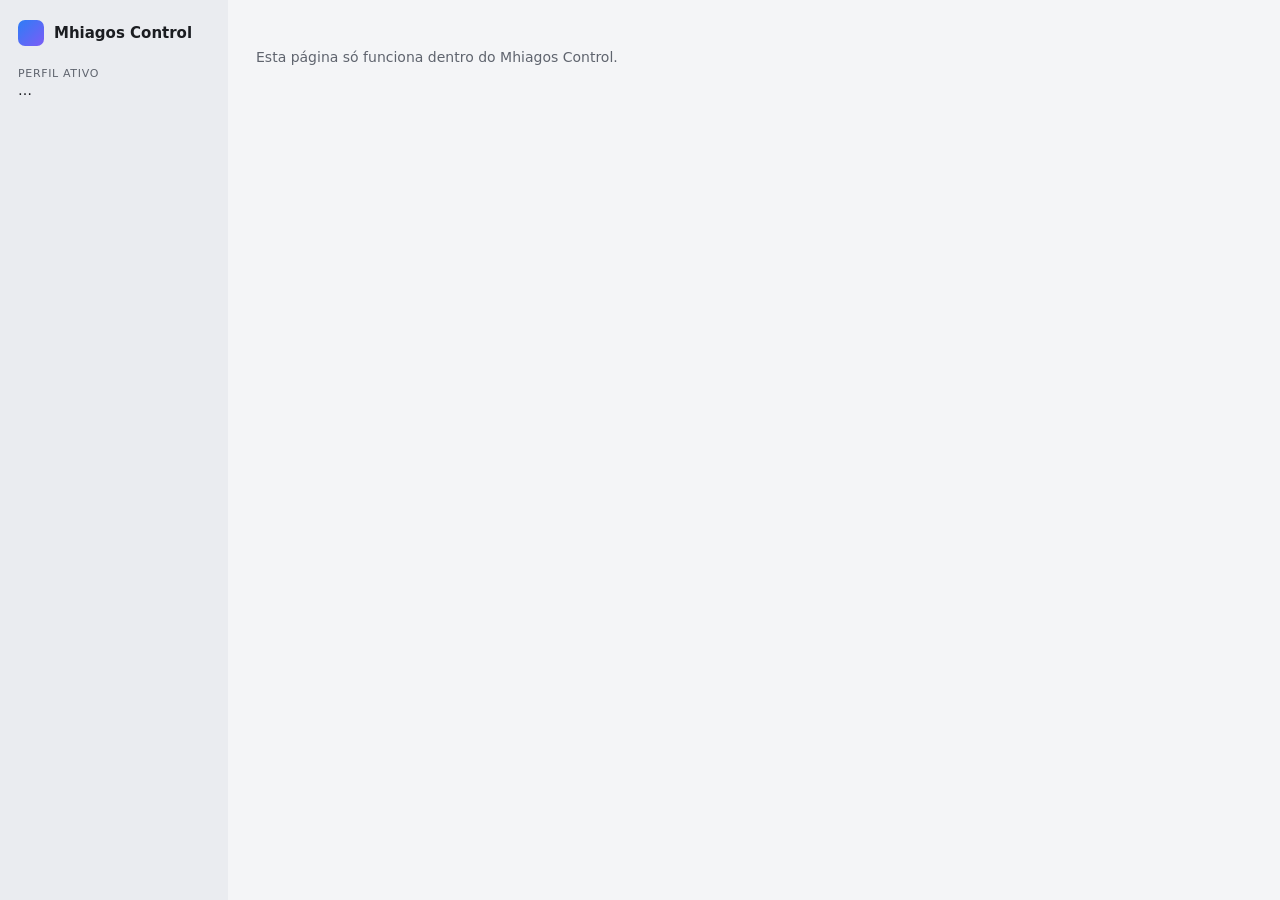
==== src/ui/app.html @ d3bf3916 "Interface nova: o app inteiro em WebView2 (2.34.0) A janela nova deixa de ser so a Casa. O item da b" ====
<!doctype html>
<html lang="pt-BR">
<head>
<meta charset="utf-8">
<meta name="viewport" content="width=device-width, initial-scale=1">
<title>Mhiagos Control</title>
<link rel="stylesheet" href="app.css">
</head>
<body>
<div class="app">
  <nav id="nav" aria-label="Páginas">
    <div class="marca"><span class="logo" aria-hidden="true"></span><span>Mhiagos Control</span></div>
    <div class="perfil"><small id="perfil-rotulo">PERFIL ATIVO</small><b id="perfil-ativo">…</b></div>
    <div id="itens" role="tablist"></div>
    <div class="rodape" id="rodape"></div>
  </nav>
  <main id="main" tabindex="-1">
    <header><h1 id="titulo"></h1><div id="acoes"></div></header>
    <div id="faixa" class="faixa" role="status" hidden></div>
    <section id="pagina"></section>
  </main>
</div>
<script src="app.js"></script>
</body>
</html>
---- src/ui/app.css ----
:root {
  color-scheme: light;
  --window:#F4F5F7; --sidebar:#EAECF0; --surface:#FFFFFF; --surface-alt:#F7F8FA; --border:#DADDE3; --thumb:#C3C7CE;
  --text:#1B1D21; --muted:#5F646E; --faint:#8A8E99; --hover:#ECEFF4; --accent:#2D7DF6; --accent-hover:#4A91FF;
  --accent-soft:#DEEAFF; --accent-text:#1F6AE0; --warn:#F0AF3C; --danger:#EB5A4B; --ok:#2EA043; --ok-soft:#DDF3E3;
  --entra:cubic-bezier(.05,.7,.1,1);
}
@media (prefers-color-scheme: dark) {
  :root {
    color-scheme: dark;
    --window:#1C1C1F; --sidebar:#17171A; --surface:#26262A; --surface-alt:#2E2E33; --border:#38383E; --thumb:#4A4A52;
    --text:#F0F0F3; --muted:#9699A3; --faint:#7C808B; --hover:#323238; --accent-soft:#1E3352; --accent-text:#6AA6FF; --ok-soft:#1D3B26;
  }
}
* { box-sizing:border-box; scrollbar-width:thin; scrollbar-color:var(--thumb) transparent; }
html, body { margin:0; height:100%; background:var(--window); color:var(--text); overflow:hidden; }
body { font:14px/1.4 "Segoe UI Variable Text","Segoe UI",system-ui,sans-serif; -webkit-font-smoothing:antialiased; user-select:none; }
button, select, input { font:inherit; color:inherit; }
[hidden] { display:none !important; }

.app { display:flex; height:100vh; }
nav { width:228px; flex:none; background:var(--sidebar); padding:18px 12px; display:flex; flex-direction:column; }
.marca { display:flex; align-items:center; gap:10px; padding:2px 6px 20px; font-weight:600; font-size:15px; }
.logo { width:26px; height:26px; border-radius:7px; background:linear-gradient(135deg,var(--accent),#7C5CF6); flex:none; }
.perfil { padding:0 6px 18px; }
.perfil small { display:block; font-size:11px; letter-spacing:.06em; color:var(--muted); }
.perfil b { font-weight:400; font-size:14px; }
#itens { display:flex; flex-direction:column; gap:2px; }
.item { display:flex; align-items:center; gap:10px; height:38px; padding:0 10px; border:0; border-radius:8px; background:transparent;
  text-align:left; cursor:pointer; color:var(--muted); position:relative; transition:background .08s, color .08s; }
.item:hover { background:var(--hover); color:var(--text); }
.item[aria-selected="true"] { background:var(--accent-soft); color:var(--accent-text); font-weight:600; }
.item[aria-selected="true"]::before { content:""; position:absolute; left:0; top:9px; bottom:9px; width:3px; border-radius:2px; background:var(--accent); }
.item svg { width:18px; height:18px; flex:none; fill:none; stroke:currentColor; stroke-width:1.7; stroke-linecap:round; stroke-linejoin:round; }
.rodape { margin-top:auto; padding:8px 6px 0; font-size:12px; color:var(--faint); }
:focus-visible { outline:2px solid var(--accent); outline-offset:2px; }

main { flex:1; min-width:0; display:flex; flex-direction:column; outline:0; }
header { display:flex; align-items:center; gap:12px; padding:22px 28px 10px; }
h1 { margin:0; font-size:22px; font-weight:600; font-family:"Segoe UI Variable Display","Segoe UI",sans-serif; flex:1; }
#acoes { display:flex; gap:8px; }
#pagina { flex:1; overflow:auto; padding:8px 28px 28px; }
#pagina.casa { padding:0; overflow:hidden; }
.entra { animation:entra .28s var(--entra) both; }
@keyframes entra { from { opacity:0; transform:translateY(10px); } to { opacity:1; transform:none; } }
@media (prefers-reduced-motion: reduce) { .entra { animation:none; } }

.faixa { margin:0 28px 6px; padding:9px 14px; border-radius:8px; background:var(--accent-soft); color:var(--accent-text); }
.faixa.erro { background:color-mix(in srgb, var(--danger) 18%, var(--surface)); color:var(--danger); }

.grade { display:grid; gap:16px; grid-template-columns:repeat(auto-fill,minmax(250px,1fr)); }
.grade.larga { grid-template-columns:repeat(auto-fill,minmax(340px,1fr)); }
.cartao { background:var(--surface); border:1px solid var(--border); border-radius:8px; padding:16px; min-width:0; }
.cartao h2 { margin:0 0 10px; font-size:12px; font-weight:600; letter-spacing:.05em; text-transform:uppercase; color:var(--muted); }
.cartao.duplo { grid-column:span 2; }
@media (max-width:900px) { .cartao.duplo { grid-column:auto; } }
.vazio { color:var(--muted); padding:8px 0; }

.mostradores { display:flex; gap:26px; align-items:flex-end; }
.mostrador { display:flex; align-items:baseline; gap:6px; }
.mostrador .n { font:600 54px/1 "Segoe UI Variable Display","Segoe UI",sans-serif; font-variant-numeric:tabular-nums; min-width:1.9em; text-align:right; }
.mostrador .u { font-size:18px; color:var(--muted); }
.mostrador .n.sem { color:var(--faint); }
.legenda { color:var(--muted); font-size:12.5px; margin-top:8px; overflow:hidden; text-overflow:ellipsis; white-space:nowrap; }
.selo { display:inline-flex; align-items:center; gap:6px; padding:2px 9px; border-radius:20px; font-size:12px; background:var(--surface-alt); color:var(--muted); }
.selo::before { content:""; width:7px; height:7px; border-radius:50%; background:var(--faint); }
.selo.ok { background:var(--ok-soft); color:var(--ok); } .selo.ok::before { background:var(--ok); }
.selo.aviso::before { background:var(--warn); } .selo.erro::before { background:var(--danger); }

.linhas { display:flex; flex-direction:column; }
.linha { display:flex; align-items:center; gap:12px; padding:7px 0; border-top:1px solid var(--border); min-width:0; }
.linha:first-child { border-top:0; }
.linha .k { color:var(--muted); flex:0 0 42%; min-width:0; overflow:hidden; text-overflow:ellipsis; white-space:nowrap; }
.linha .v { flex:1; min-width:0; text-align:right; font-variant-numeric:tabular-nums; overflow-wrap:anywhere; user-select:text; }
.linha .k.livre { flex:1; }
.linha .k.livre + .v { flex:none; }
.valor { font:600 26px/1.1 "Segoe UI Variable Display","Segoe UI",sans-serif; font-variant-numeric:tabular-nums; }
.valor small { font-size:14px; font-weight:400; color:var(--muted); margin-left:4px; }

.b { height:32px; padding:0 14px; border-radius:6px; border:1px solid var(--border); background:var(--surface); cursor:pointer; transition:background .08s; }
.b:hover { background:var(--hover); }
.b.p { background:var(--accent); border-color:var(--accent); color:#fff; } .b.p:hover { background:var(--accent-hover); }
.b:disabled { opacity:.5; cursor:default; }
.campo { display:flex; flex-direction:column; gap:5px; margin-bottom:14px; min-width:0; }
.campo > span { font-size:12.5px; color:var(--muted); }
select, input[type=text], input[type=number] { height:34px; padding:0 10px; border-radius:6px; border:1px solid var(--border); background:var(--surface-alt); min-width:0; width:100%; }
input[type=number] { width:110px; }
.duas { display:grid; grid-template-columns:1fr 1fr; gap:0 18px; }
@media (max-width:820px) { .duas { grid-template-columns:1fr; } }
.seg { display:inline-flex; border:1px solid var(--border); border-radius:6px; overflow:hidden; width:max-content; }
.seg button { height:32px; padding:0 14px; border:0; background:var(--surface-alt); cursor:pointer; }
.seg button[aria-pressed="true"] { background:var(--accent); color:#fff; }
.chips { display:flex; flex-wrap:wrap; gap:8px; margin-bottom:16px; }
.chip { height:32px; padding:0 14px; border-radius:16px; border:1px solid var(--border); background:var(--surface); cursor:pointer; }
.chip[aria-pressed="true"] { background:var(--accent-soft); border-color:var(--accent); color:var(--accent-text); font-weight:600; }
.chip .ponto { display:inline-block; width:7px; height:7px; border-radius:50%; background:var(--ok); margin-right:7px; }
.chave { display:flex; align-items:center; gap:12px; padding:9px 0; border-top:1px solid var(--border); }
.chave:first-child { border-top:0; }
.chave > div { flex:1; min-width:0; } .chave small { display:block; color:var(--muted); }
.troca { width:40px; height:22px; border-radius:11px; border:0; background:var(--thumb); position:relative; cursor:pointer; flex:none; transition:background .12s; }
.troca::after { content:""; position:absolute; top:3px; left:3px; width:16px; height:16px; border-radius:50%; background:#fff; transition:transform .12s; }
.troca[aria-checked="true"] { background:var(--accent); } .troca[aria-checked="true"]::after { transform:translateX(18px); }
.inline { display:flex; gap:8px; align-items:center; }

.barra { height:8px; border-radius:4px; background:var(--surface-alt); overflow:hidden; flex:1; }
.barra i { display:block; height:100%; border-radius:4px; background:var(--ok); transition:width .3s; }
.barra i.baixa { background:var(--danger); } .barra i.media { background:var(--warn); }
.bat { display:flex; align-items:center; gap:14px; padding:10px 0; border-top:1px solid var(--border); }
.bat:first-child { border-top:0; }
.bat .nome { flex:0 0 34%; min-width:0; } .bat .nome small { display:block; color:var(--muted); }
.bat .pct { width:52px; text-align:right; font-weight:600; font-variant-numeric:tabular-nums; }

.grafico { width:100%; height:120px; display:block; margin-top:10px; }
.cab { display:flex; align-items:baseline; gap:8px; }
.cab .t { flex:1; min-width:0; overflow:hidden; text-overflow:ellipsis; white-space:nowrap; color:var(--muted); font-size:12.5px; }
.x { border:0; background:transparent; color:var(--faint); cursor:pointer; border-radius:4px; width:22px; height:22px; }
.x:hover { background:var(--hover); color:var(--text); }
.barra-de-acoes { display:flex; gap:10px; align-items:center; margin-bottom:16px; flex-wrap:wrap; }
.barra-de-acoes select { width:auto; max-width:340px; }
#casa-area { width:100%; height:100%; display:flex; align-items:center; justify-content:center; color:var(--muted); text-align:center; padding:24px; }
.sobre p { margin:0 0 8px; color:var(--muted); user-select:text; }
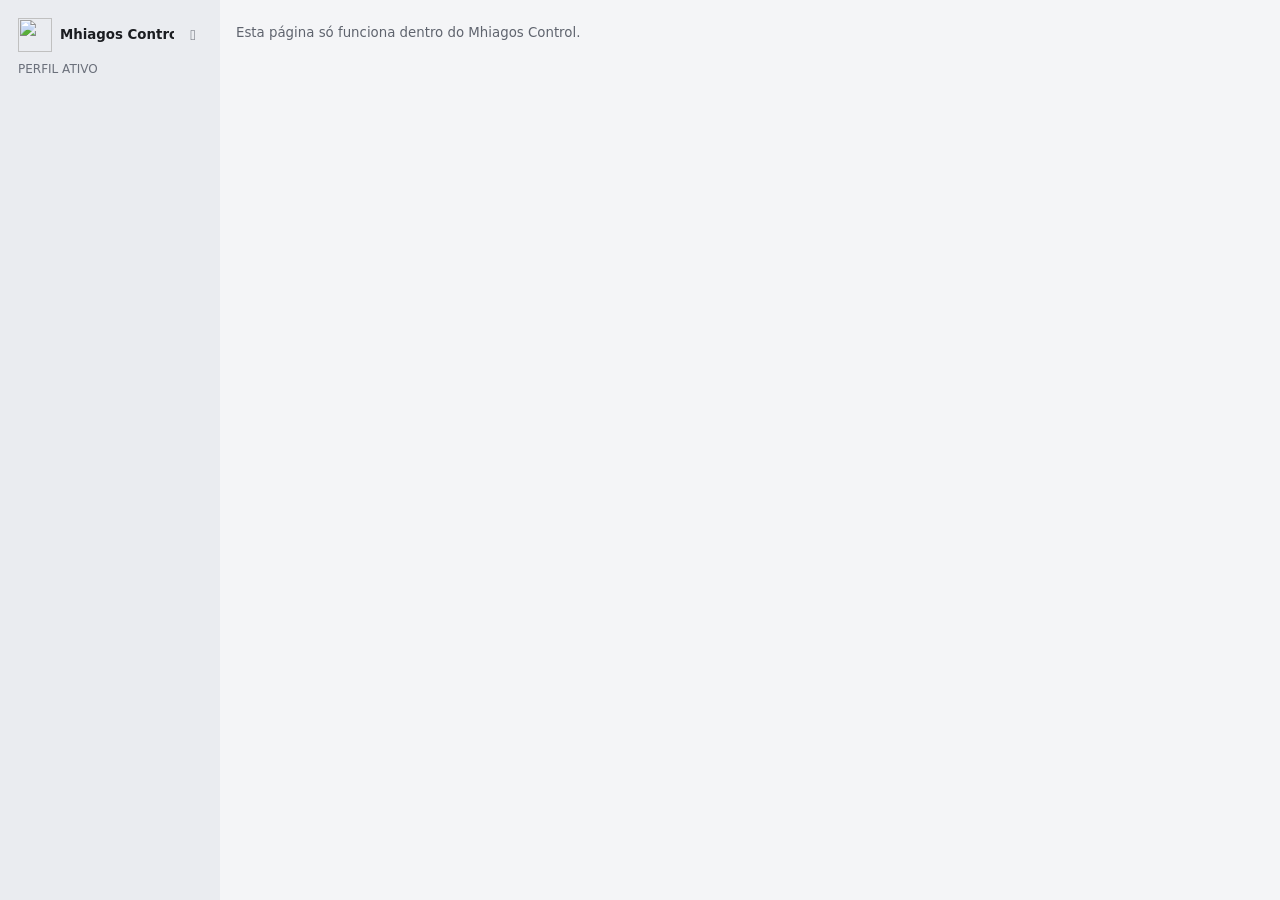
==== commit 07825aed: "Interface nova com o desenho da classica: barra, Painel CPU, Configuracoes e Sobre Etapa 1 da parida" ====
--- a/src/ui/app.html
+++ b/src/ui/app.html
@@ -9,14 +9,16 @@
 <body>
 <div class="app">
   <nav id="nav" aria-label="Páginas">
-    <div class="marca"><span class="logo" aria-hidden="true"></span><span>Mhiagos Control</span></div>
-    <div class="perfil"><small id="perfil-rotulo">PERFIL ATIVO</small><b id="perfil-ativo">…</b></div>
+    <div class="topo">
+      <img class="logo" src="app.ico" alt="">
+      <span class="nome-app">Mhiagos Control</span>
+      <button id="recolher" class="hamb icone" type="button" aria-label="Recolher a barra">&#xE700;</button>
+    </div>
+    <div class="perfil"><small id="perfil-rotulo">PERFIL ATIVO</small><span id="perfil-ativo"></span></div>
     <div id="itens" role="tablist"></div>
-    <div class="rodape" id="rodape"></div>
   </nav>
   <main id="main" tabindex="-1">
-    <header><h1 id="titulo"></h1><div id="acoes"></div></header>
-    <div id="faixa" class="faixa" role="status" hidden></div>
+    <div id="faixa" class="faixa" role="status" hidden><span class="msg" id="faixa-msg"></span><span id="faixa-acao"></span><button id="faixa-fechar" class="fechar icone" type="button" aria-label="Fechar">&#xE711;</button></div>
     <section id="pagina"></section>
   </main>
 </div>
--- a/src/ui/app.css
+++ b/src/ui/app.css
@@ -1,72 +1,276 @@
+/* A interface nova com a cara da janela classica: os mesmos tons (Ui.cs, Tons),
+   as mesmas fontes (Segoe UI Variable e Segoe Fluent Icons), os mesmos raios
+   (4 nos controles, 8 nos cartoes) e as mesmas medidas da barra lateral. */
 :root {
   color-scheme: light;
-  --window:#F4F5F7; --sidebar:#EAECF0; --surface:#FFFFFF; --surface-alt:#F7F8FA; --border:#DADDE3; --thumb:#C3C7CE;
-  --text:#1B1D21; --muted:#5F646E; --faint:#8A8E99; --hover:#ECEFF4; --accent:#2D7DF6; --accent-hover:#4A91FF;
-  --accent-soft:#DEEAFF; --accent-text:#1F6AE0; --warn:#F0AF3C; --danger:#EB5A4B; --ok:#2EA043; --ok-soft:#DDF3E3;
-  --entra:cubic-bezier(.05,.7,.1,1);
+  --window:#F4F5F7; --sidebar:#EAECF0; --surface:#FFFFFF; --surface-alt:#F7F8FA; --border:#DADDE3;
+  --text:#1B1D21; --muted:#5F646E; --faint:#6B707B; --thumb:#B4BAC4; --hover:#ECEFF4;
+  --accent:#2D7DF6; --accent-hover:#4A91FF; --accent-soft:#DEEAFF; --accent-text:#1F6AE0;
+  --warn:#F0AF3C; --danger:#EB5A4B; --ok:#3FB950; --ok-soft:#DDF3E3; --pressed:#E3E7EE;
+  --f-texto:"Segoe UI Variable Text","Segoe UI",system-ui,sans-serif;
+  --f-peq:"Segoe UI Variable Small","Segoe UI",system-ui,sans-serif;
+  --f-exib:"Segoe UI Variable Display","Segoe UI",system-ui,sans-serif;
+  --f-num:"Segoe UI",system-ui,sans-serif;
+  --f-icone:"Segoe Fluent Icons","Segoe MDL2 Assets";
+}
+:root[data-tema="escuro"] {
+  color-scheme: dark;
+  --window:#1C1C1F; --sidebar:#17171A; --surface:#26262A; --surface-alt:#2E2E33; --border:#38383E;
+  --text:#F0F0F3; --muted:#9699A3; --faint:#8A8E99; --thumb:#555862; --hover:#323238;
+  --accent-soft:#1E3352; --accent-text:#6AA6FF; --ok-soft:#1D3B26; --pressed:#2A2A2F;
 }
 @media (prefers-color-scheme: dark) {
-  :root {
+  :root:not([data-tema]) {
     color-scheme: dark;
-    --window:#1C1C1F; --sidebar:#17171A; --surface:#26262A; --surface-alt:#2E2E33; --border:#38383E; --thumb:#4A4A52;
-    --text:#F0F0F3; --muted:#9699A3; --faint:#7C808B; --hover:#323238; --accent-soft:#1E3352; --accent-text:#6AA6FF; --ok-soft:#1D3B26;
+    --window:#1C1C1F; --sidebar:#17171A; --surface:#26262A; --surface-alt:#2E2E33; --border:#38383E;
+    --text:#F0F0F3; --muted:#9699A3; --faint:#8A8E99; --thumb:#555862; --hover:#323238;
+    --accent-soft:#1E3352; --accent-text:#6AA6FF; --ok-soft:#1D3B26; --pressed:#2A2A2F;
   }
 }
+
 * { box-sizing:border-box; scrollbar-width:thin; scrollbar-color:var(--thumb) transparent; }
 html, body { margin:0; height:100%; background:var(--window); color:var(--text); overflow:hidden; }
-body { font:14px/1.4 "Segoe UI Variable Text","Segoe UI",system-ui,sans-serif; -webkit-font-smoothing:antialiased; user-select:none; }
-button, select, input { font:inherit; color:inherit; }
+body { font:13.33px/1.35 var(--f-texto); -webkit-font-smoothing:antialiased; user-select:none; cursor:default; }
+button, select, input, textarea { font:inherit; color:inherit; }
 [hidden] { display:none !important; }
+:focus { outline:0; }
+:focus-visible { outline:2px solid var(--accent); outline-offset:1px; }
+.icone { font-family:var(--f-icone); font-style:normal; font-weight:400; line-height:1; }
+
+/* ---------------- barra lateral (NavBar) ---------------- */
 
 .app { display:flex; height:100vh; }
-nav { width:228px; flex:none; background:var(--sidebar); padding:18px 12px; display:flex; flex-direction:column; }
-.marca { display:flex; align-items:center; gap:10px; padding:2px 6px 20px; font-weight:600; font-size:15px; }
-.logo { width:26px; height:26px; border-radius:7px; background:linear-gradient(135deg,var(--accent),#7C5CF6); flex:none; }
-.perfil { padding:0 6px 18px; }
-.perfil small { display:block; font-size:11px; letter-spacing:.06em; color:var(--muted); }
-.perfil b { font-weight:400; font-size:14px; }
-#itens { display:flex; flex-direction:column; gap:2px; }
-.item { display:flex; align-items:center; gap:10px; height:38px; padding:0 10px; border:0; border-radius:8px; background:transparent;
-  text-align:left; cursor:pointer; color:var(--muted); position:relative; transition:background .08s, color .08s; }
-.item:hover { background:var(--hover); color:var(--text); }
-.item[aria-selected="true"] { background:var(--accent-soft); color:var(--accent-text); font-weight:600; }
-.item[aria-selected="true"]::before { content:""; position:absolute; left:0; top:9px; bottom:9px; width:3px; border-radius:2px; background:var(--accent); }
-.item svg { width:18px; height:18px; flex:none; fill:none; stroke:currentColor; stroke-width:1.7; stroke-linecap:round; stroke-linejoin:round; }
-.rodape { margin-top:auto; padding:8px 6px 0; font-size:12px; color:var(--faint); }
-:focus-visible { outline:2px solid var(--accent); outline-offset:2px; }
-
-main { flex:1; min-width:0; display:flex; flex-direction:column; outline:0; }
-header { display:flex; align-items:center; gap:12px; padding:22px 28px 10px; }
-h1 { margin:0; font-size:22px; font-weight:600; font-family:"Segoe UI Variable Display","Segoe UI",sans-serif; flex:1; }
-#acoes { display:flex; gap:8px; }
-#pagina { flex:1; overflow:auto; padding:8px 28px 28px; }
+nav { width:220px; flex:none; background:var(--sidebar); position:relative; display:flex; flex-direction:column; overflow:hidden; transition:width .16s ease; }
+nav.recolhida { width:56px; }
+.topo { position:relative; height:62px; flex:none; }
+.logo { position:absolute; left:18px; top:18px; width:34px; height:34px; transition:left .16s ease, width .16s, height .16s; }
+.nome-app { position:absolute; left:60px; top:26px; right:46px; font-weight:600; font-size:13.33px; white-space:nowrap; overflow:hidden; }
+.hamb { position:absolute; right:12px; top:20px; width:30px; height:30px; border:0; border-radius:4px; background:transparent; color:var(--muted); font-size:14.67px; display:flex; align-items:center; justify-content:center; padding:0; }
+.hamb:hover { background:var(--hover); color:var(--text); }
+.perfil { height:54px; flex:none; padding:0 18px; white-space:nowrap; overflow:hidden; }
+.perfil small { display:block; font:12px/14px var(--f-peq); color:var(--faint); margin-bottom:2px; }
+.perfil span { display:block; font-size:13.33px; line-height:18px; overflow:hidden; text-overflow:ellipsis; }
+nav.recolhida .logo { left:13px; width:30px; height:30px; }
+nav.recolhida .nome-app, nav.recolhida .perfil { visibility:hidden; }
+nav.recolhida .hamb { right:auto; left:13px; top:60px; }
+nav.recolhida .perfil { height:42px; }
+#itens { display:flex; flex-direction:column; gap:2px; padding:0 8px 8px; overflow-y:auto; overflow-x:hidden; flex:1; }
+nav.recolhida #itens { padding:0 6px 6px; }
+.item { display:flex; align-items:center; height:40px; flex:none; padding:0; border:0; border-radius:4px; background:transparent; text-align:left; color:var(--muted); position:relative; white-space:nowrap; }
+.item:hover { background:var(--hover); }
+.item .gl { width:42px; flex:none; padding-left:14px; font-size:14.67px; display:flex; align-items:center; }
+.item .gl svg { width:15px; height:15px; fill:none; stroke:currentColor; stroke-width:1.35; stroke-linecap:round; stroke-linejoin:round; }
+.item .tx { overflow:hidden; text-overflow:ellipsis; }
+.item[aria-selected="true"] { background:var(--accent-soft); color:var(--text); font-weight:600; }
+.item[aria-selected="true"] .gl { color:var(--accent); }
+.item[aria-selected="true"]::before { content:""; position:absolute; left:0; top:9px; height:22px; width:3px; border-radius:2px; background:var(--accent); }
+nav.recolhida .item .gl { width:44px; padding-left:0; justify-content:center; }
+nav.recolhida .item .tx { display:none; }
+.item.arrastando { opacity:.5; }
+.item.alvo-antes { box-shadow:0 -2px 0 var(--accent); }
+.item.alvo-depois { box-shadow:0 2px 0 var(--accent); }
+
+/* ---------------- conteudo ---------------- */
+
+main { flex:1; min-width:0; display:flex; flex-direction:column; outline:0; position:relative; }
+#pagina { flex:1; overflow:auto; padding:16px; container-type:inline-size; }
 #pagina.casa { padding:0; overflow:hidden; }
-.entra { animation:entra .28s var(--entra) both; }
-@keyframes entra { from { opacity:0; transform:translateY(10px); } to { opacity:1; transform:none; } }
-@media (prefers-reduced-motion: reduce) { .entra { animation:none; } }
-
-.faixa { margin:0 28px 6px; padding:9px 14px; border-radius:8px; background:var(--accent-soft); color:var(--accent-text); }
-.faixa.erro { background:color-mix(in srgb, var(--danger) 18%, var(--surface)); color:var(--danger); }
-
-.grade { display:grid; gap:16px; grid-template-columns:repeat(auto-fill,minmax(250px,1fr)); }
+.largura { max-width:1100px; }
+.faixa { display:flex; align-items:center; gap:12px; min-height:56px; padding:0 12px 0 20px; background:var(--accent-soft); color:var(--text); border-bottom:1px solid var(--border); flex:none; }
+.faixa.erro { background:color-mix(in srgb, var(--danger) 16%, var(--surface)); }
+.faixa .msg { flex:1; min-width:0; }
+.faixa .fechar { width:32px; height:32px; border:0; border-radius:4px; background:transparent; color:var(--muted); font-size:12px; padding:0; }
+.faixa .fechar:hover { background:var(--hover); }
+
+/* ---------------- cartao (Card) ---------------- */
+
+.cartao { background:var(--surface); border:1px solid var(--border); border-radius:8px; min-width:0; display:flex; flex-direction:column; }
+.cartao > .titulo { height:34px; flex:none; padding:0 14px; display:flex; align-items:center; font:600 14.67px var(--f-texto); border-bottom:1px solid var(--border); white-space:nowrap; overflow:hidden; }
+.cartao > .corpo { padding:13px 12px 12px; flex:1; min-height:0; display:flex; flex-direction:column; }
+.vazio { color:var(--muted); padding:8px 0; }
+.nota { font:12px/1.4 var(--f-peq); color:var(--muted); }
+.nota.aviso { color:var(--warn); }
+.nota.ok { color:var(--accent-text); }
+.rotulo { font-weight:600; margin:0 0 4px 2px; }
+
+/* ---------------- botoes (FlatBtn) ---------------- */
+
+.b { height:32px; padding:0 16px; border-radius:4px; border:1px solid var(--border); background:var(--surface); white-space:nowrap; flex:none; transition:background .08s, border-color .08s; }
+.b:hover { background:var(--hover); }
+.b:active { background:var(--pressed); }
+.b.p { background:var(--accent); border-color:var(--accent); color:#fff; }
+.b.p:hover { background:var(--accent-hover); border-color:var(--accent-hover); }
+.b.perigo { background:transparent; border-color:var(--danger); color:var(--danger); }
+.b.perigo:hover { background:color-mix(in srgb, var(--danger) 10%, transparent); }
+.b:disabled, .b:disabled:hover { background:var(--surface); border-color:var(--border); color:var(--faint); opacity:.6; }
+.b.sel { background:var(--accent); border-color:var(--accent); color:#fff; }
+.b.pequeno { height:26px; width:64px; padding:0; font:12px var(--f-peq); }
+.botoes { display:flex; gap:8px; flex-wrap:wrap; align-items:center; }
+
+/* ---------------- interruptor (Toggle) ---------------- */
+
+.troca-caixa { display:inline-flex; align-items:center; gap:12px; }
+.troca { width:38px; height:20px; border-radius:10px; border:1px solid var(--border); background:var(--surface-alt); position:relative; flex:none; padding:0; transition:background .12s, border-color .12s; }
+.troca::after { content:""; position:absolute; top:2px; left:2px; width:14px; height:14px; border-radius:50%; background:#fff; transition:transform .14s ease; }
+.troca[aria-checked="true"] { background:var(--accent); border-color:var(--accent); }
+.troca[aria-checked="true"]::after { transform:translateX(18px); }
+.troca:disabled { opacity:.5; }
+:root:not([data-tema="escuro"]) .troca:not([aria-checked="true"])::after { background:var(--muted); }
+.troca-rotulo { white-space:nowrap; }
+.estado { color:var(--muted); min-width:66px; text-align:right; }
+
+/* ---------------- segmentado (Segmented) ---------------- */
+
+.seg { display:inline-flex; height:32px; padding:3px; border-radius:999px; border:1px solid var(--border); background:var(--surface-alt); flex:none; }
+.seg button { flex:1 1 0; border:0; background:transparent; border-radius:999px; padding:0 10px; white-space:nowrap; min-width:0; }
+.seg button[aria-pressed="true"] { background:var(--accent); color:#fff; font-weight:600; }
+
+/* ---------------- numero (NumberBox) ---------------- */
+
+.num { display:inline-flex; align-items:stretch; height:32px; width:110px; border:1px solid var(--border); border-radius:8px; background:var(--surface-alt); overflow:hidden; flex:none; }
+.num button { width:30px; border:0; background:transparent; color:var(--muted); padding:0; }
+.num button:hover { background:var(--hover); color:var(--text); }
+.num input { flex:1; min-width:0; border:0; background:transparent; text-align:center; padding:0; font-variant-numeric:tabular-nums; }
+.num input::-webkit-inner-spin-button { display:none; }
+.num.desligado { opacity:.5; pointer-events:none; }
+
+/* ---------------- campos ---------------- */
+
+input[type=text], input[type=password], input[type=search], select { height:32px; padding:0 10px; border-radius:4px; border:1px solid var(--border); background:var(--surface-alt); min-width:0; width:100%; }
+input[type=text]:focus, input[type=password]:focus, input[type=search]:focus { border-color:var(--accent); }
+.campo { display:flex; flex-direction:column; gap:5px; margin-bottom:12px; min-width:0; }
+.campo > span { font:12px var(--f-peq); color:var(--muted); }
+
+/* ---------------- linhas de opcao (Configuracoes) ---------------- */
+
+.grupo { font:600 14.67px var(--f-texto); height:24px; display:flex; align-items:center; margin:18px 0 6px; padding-left:6px; }
+.grupo:first-child { margin-top:0; }
+.opcao { display:flex; align-items:center; min-height:62px; padding:10px 16px 10px 0; background:var(--surface); border:1px solid var(--border); border-radius:8px; margin-bottom:4px; gap:8px; }
+.opcao .og { width:52px; flex:none; text-align:center; font-size:16px; color:var(--muted); }
+.opcao .ot { flex:1; min-width:0; }
+.opcao .ot b { display:block; font-weight:400; }
+.opcao .ot small { display:block; font:12px/1.35 var(--f-peq); color:var(--muted); margin-top:1px; overflow-wrap:anywhere; }
+.opcao .ot small.ok { color:var(--accent-text); }
+.opcao .ot small.aviso { color:var(--warn); }
+.opcao .oc { display:flex; align-items:center; gap:8px; flex:none; flex-wrap:wrap; justify-content:flex-end; }
+@container (max-width:720px) {
+  .opcao { flex-wrap:wrap; }
+  .opcao .oc { width:100%; padding-left:52px; justify-content:flex-start; }
+}
+.atalhos { font:12px/1.5 var(--f-peq); color:var(--muted); margin:14px 0 4px 6px; white-space:pre-line; }
+
+/* ---------------- Painel CPU ---------------- */
+
+.abas { height:44px; padding:4px; margin:-4px 0 0 -4px; }
+.abas .seg { width:260px; }
+.dois { display:grid; grid-template-columns:1fr 1fr; gap:16px; margin-bottom:12px; }
+@container (max-width:700px) { .dois { grid-template-columns:1fr; } }
+.slot { display:flex; align-items:center; min-height:80px; padding:0 14px 0 16px; background:var(--surface-alt); border:1px solid var(--border); border-radius:8px; gap:12px; margin-bottom:14px; }
+.slot .st { flex:1; min-width:0; }
+.slot .st b { display:block; font:600 14.67px var(--f-texto); white-space:nowrap; overflow:hidden; text-overflow:ellipsis; }
+.slot .st small { display:block; font:12px var(--f-peq); color:var(--muted); white-space:nowrap; overflow:hidden; text-overflow:ellipsis; margin-top:2px; }
+.slot .sv { font:600 21.33px var(--f-num); color:var(--accent); white-space:nowrap; font-variant-numeric:tabular-nums; }
+.slot .sv.sem { font:13.33px var(--f-texto); color:var(--muted); }
+.slot .b { width:78px; padding:0; }
+.escala { display:flex; gap:4px; flex-wrap:wrap; margin-bottom:10px; }
+.previa { position:relative; width:100%; border-radius:8px; overflow:hidden; }
+.previa canvas { display:block; width:100%; height:100%; }
+.cartao.grande .previa { height:340px; }
+.lado { display:grid; grid-template-columns:2fr 3fr; gap:12px; align-items:stretch; }
+@container (max-width:700px) { .lado { grid-template-columns:1fr; } }
+.coluna { display:flex; flex-direction:column; gap:12px; min-width:0; }
+.coluna > .cartao.estica { flex:1; }
+.perfis { flex:1; min-height:200px; overflow:auto; background:var(--surface-alt); border:1px solid var(--border); border-radius:8px; padding:4px; margin-bottom:12px; }
+.pf { display:flex; flex-direction:column; justify-content:center; height:54px; padding:0 14px; border:1px solid transparent; border-radius:4px; position:relative; }
+.pf:hover { background:var(--hover); }
+.pf.sel { background:var(--accent-soft); border-color:var(--accent); }
+.pf b { font-weight:600; display:flex; align-items:center; gap:6px; min-width:0; }
+.pf b span:first-child { flex:1; min-width:0; overflow:hidden; text-overflow:ellipsis; white-space:nowrap; }
+.pf small { font:12px var(--f-peq); color:var(--muted); white-space:nowrap; overflow:hidden; text-overflow:ellipsis; }
+.selo { font:600 11px/18px var(--f-peq); padding:0 9px; border-radius:9px; border:1px solid var(--accent); color:var(--accent-text); flex:none; letter-spacing:.02em; }
+.selo.cheio { background:var(--accent); color:#fff; }
+.grade3 { display:grid; grid-template-columns:repeat(3,1fr); gap:8px; }
+.grade3 .b { width:100%; padding:0 4px; }
+.previa-lado { display:flex; gap:12px; align-items:stretch; }
+.previa-lado .previa { flex:1 1 57%; min-height:205px; }
+.previa-lado .botoes-col { flex:1 1 43%; display:flex; flex-direction:column; gap:8px; justify-content:center; min-width:0; }
+.previa-lado .botoes-col .b { height:34px; width:100%; overflow:hidden; text-overflow:ellipsis; }
+@container (max-width:900px) { .previa-lado { flex-direction:column; } }
+.jogo { display:flex; align-items:center; gap:14px; margin:4px 0 12px 4px; }
+.ji { width:52px; height:52px; border-radius:8px; background:var(--surface-alt); border:1px solid var(--border); display:flex; align-items:center; justify-content:center; color:var(--accent); font-size:20px; flex:none; }
+.jogo b { display:block; font-weight:600; }
+.jogo small { display:block; color:var(--muted); font:12px var(--f-peq); margin-top:3px; }
+.jogo small.ok { color:var(--accent-text); }
+.par { display:grid; grid-template-columns:1fr 1fr; gap:8px; margin-bottom:8px; }
+.par .b { width:100%; }
+.vinculos { display:flex; flex-direction:column; gap:6px; margin-top:6px; }
+.vinculo { display:flex; align-items:center; gap:12px; padding:8px 12px; background:var(--surface-alt); border:1px solid var(--border); border-radius:8px; }
+.vinculo .ji { width:38px; height:38px; font-size:16px; }
+.vinculo .vt { flex:1; min-width:0; }
+.vinculo .vt b { display:block; font-weight:600; overflow:hidden; text-overflow:ellipsis; white-space:nowrap; }
+.vinculo .vt small { display:block; color:var(--accent-text); font:12px var(--f-peq); }
+.x { width:28px; height:28px; border:0; border-radius:4px; background:transparent; color:var(--muted); font-size:11px; flex:none; padding:0; }
+.x:hover { background:var(--hover); color:var(--text); }
+
+/* ---------------- Sobre ---------------- */
+
+.identidade { display:flex; gap:24px; padding:24px; }
+.identidade img { width:80px; height:80px; flex:none; }
+.identidade .it { flex:1; min-width:0; }
+.identidade h1 { margin:0; font:600 24px var(--f-exib); display:flex; align-items:center; gap:12px; flex-wrap:wrap; }
+.chip { font:600 12px/22px var(--f-peq); padding:0 10px; border-radius:11px; background:var(--accent-soft); color:var(--accent-text); }
+.identidade p { margin:8px 0 14px; color:var(--muted); white-space:pre-line; user-select:text; }
+.identidade .botoes { gap:14px; }
+.blocos { display:grid; grid-template-columns:repeat(3,1fr); gap:12px; margin:12px 0; }
+@container (max-width:620px) { .blocos { grid-template-columns:1fr; } }
+.bloco { padding:16px; background:var(--surface); border:1px solid var(--border); border-radius:8px; min-height:124px; }
+.bloco small { display:block; font:12px var(--f-peq); color:var(--muted); text-transform:uppercase; margin-bottom:8px; }
+.bloco b { display:flex; align-items:center; gap:8px; font:600 14.67px var(--f-texto); }
+.bloco b.aviso { color:var(--warn); }
+.bloco p { margin:6px 0 0; font:12px/1.4 var(--f-peq); color:var(--muted); }
+.ponto { width:8px; height:8px; border-radius:50%; background:var(--faint); flex:none; }
+.ponto.verde { background:var(--ok); } .ponto.aviso { background:var(--warn); }
+.motor { font:12px var(--f-peq); color:var(--muted); margin:-4px 2px 12px; white-space:pre-line; }
+.motor.aviso { color:var(--warn); cursor:pointer; }
+.isencao { font:12px/1.45 var(--f-peq); color:var(--muted); padding:4px; white-space:pre-line; user-select:text; }
+
+/* ---------------- dialogos ---------------- */
+
+.fundo { position:fixed; inset:0; background:rgba(0,0,0,.45); display:flex; align-items:center; justify-content:center; z-index:10; padding:16px; }
+.dialogo { background:var(--window); border:1px solid var(--border); border-radius:8px; box-shadow:0 18px 48px rgba(0,0,0,.35); width:420px; max-width:100%; max-height:100%; display:flex; flex-direction:column; padding:16px; gap:12px; }
+.dialogo.largo { width:560px; height:600px; }
+.dialogo.texto { width:720px; height:560px; }
+.dialogo h2 { margin:0; font:600 14.67px var(--f-texto); }
+.dialogo .pe { display:flex; justify-content:flex-end; gap:8px; flex:none; }
+.dialogo .pe .b { min-width:96px; }
+.dialogo p { margin:0; white-space:pre-line; }
+.dialogo pre { flex:1; margin:0; overflow:auto; padding:12px; background:var(--surface); border:1px solid var(--border); border-radius:8px; font:12px/1.45 Consolas,"Cascadia Mono",monospace; white-space:pre-wrap; user-select:text; }
+.dialogo > .cartao { flex:1; min-height:0; }
+.lista-sensores { flex:1; overflow:auto; margin-top:8px; }
+.lista-sensores .cat { font:12px var(--f-peq); color:var(--muted); text-transform:uppercase; padding:10px 10px 4px; }
+.lista-sensores .sn { display:flex; align-items:center; gap:10px; height:32px; padding:0 10px; border-radius:4px; }
+.lista-sensores .sn:hover { background:var(--hover); }
+.lista-sensores .sn.sel { background:var(--accent-soft); }
+.lista-sensores .sn span:first-child { flex:1; min-width:0; overflow:hidden; text-overflow:ellipsis; white-space:nowrap; }
+.lista-sensores .sn span:last-child { color:var(--muted); font-variant-numeric:tabular-nums; white-space:nowrap; }
+
+/* ---------------- paginas ainda no desenho de transicao ---------------- */
+
+.grade { display:grid; gap:12px; grid-template-columns:repeat(auto-fill,minmax(250px,1fr)); }
 .grade.larga { grid-template-columns:repeat(auto-fill,minmax(340px,1fr)); }
-.cartao { background:var(--surface); border:1px solid var(--border); border-radius:8px; padding:16px; min-width:0; }
-.cartao h2 { margin:0 0 10px; font-size:12px; font-weight:600; letter-spacing:.05em; text-transform:uppercase; color:var(--muted); }
+.grade > .cartao > .corpo { padding:12px 14px 14px; }
 .cartao.duplo { grid-column:span 2; }
-@media (max-width:900px) { .cartao.duplo { grid-column:auto; } }
-.vazio { color:var(--muted); padding:8px 0; }
-
+@container (max-width:760px) { .cartao.duplo { grid-column:auto; } }
 .mostradores { display:flex; gap:26px; align-items:flex-end; }
 .mostrador { display:flex; align-items:baseline; gap:6px; }
-.mostrador .n { font:600 54px/1 "Segoe UI Variable Display","Segoe UI",sans-serif; font-variant-numeric:tabular-nums; min-width:1.9em; text-align:right; }
-.mostrador .u { font-size:18px; color:var(--muted); }
+.mostrador .n { font:600 48px/1 var(--f-exib); font-variant-numeric:tabular-nums; min-width:1.9em; text-align:right; }
+.mostrador .u { font-size:16px; color:var(--muted); }
 .mostrador .n.sem { color:var(--faint); }
-.legenda { color:var(--muted); font-size:12.5px; margin-top:8px; overflow:hidden; text-overflow:ellipsis; white-space:nowrap; }
-.selo { display:inline-flex; align-items:center; gap:6px; padding:2px 9px; border-radius:20px; font-size:12px; background:var(--surface-alt); color:var(--muted); }
-.selo::before { content:""; width:7px; height:7px; border-radius:50%; background:var(--faint); }
-.selo.ok { background:var(--ok-soft); color:var(--ok); } .selo.ok::before { background:var(--ok); }
-.selo.aviso::before { background:var(--warn); } .selo.erro::before { background:var(--danger); }
-
+.legenda { color:var(--muted); font:12px var(--f-peq); margin-top:8px; overflow:hidden; text-overflow:ellipsis; white-space:nowrap; }
+.marca { display:inline-flex; align-items:center; gap:6px; padding:2px 9px; border-radius:20px; font:12px var(--f-peq); background:var(--surface-alt); color:var(--muted); }
+.marca::before { content:""; width:7px; height:7px; border-radius:50%; background:var(--faint); }
+.marca.ok { background:var(--ok-soft); color:var(--ok); } .marca.ok::before { background:var(--ok); }
+.marca.aviso::before { background:var(--warn); } .marca.erro::before { background:var(--danger); }
 .linhas { display:flex; flex-direction:column; }
 .linha { display:flex; align-items:center; gap:12px; padding:7px 0; border-top:1px solid var(--border); min-width:0; }
 .linha:first-child { border-top:0; }
@@ -74,48 +278,25 @@
 .linha .v { flex:1; min-width:0; text-align:right; font-variant-numeric:tabular-nums; overflow-wrap:anywhere; user-select:text; }
 .linha .k.livre { flex:1; }
 .linha .k.livre + .v { flex:none; }
-.valor { font:600 26px/1.1 "Segoe UI Variable Display","Segoe UI",sans-serif; font-variant-numeric:tabular-nums; }
-.valor small { font-size:14px; font-weight:400; color:var(--muted); margin-left:4px; }
-
-.b { height:32px; padding:0 14px; border-radius:6px; border:1px solid var(--border); background:var(--surface); cursor:pointer; transition:background .08s; }
-.b:hover { background:var(--hover); }
-.b.p { background:var(--accent); border-color:var(--accent); color:#fff; } .b.p:hover { background:var(--accent-hover); }
-.b:disabled { opacity:.5; cursor:default; }
-.campo { display:flex; flex-direction:column; gap:5px; margin-bottom:14px; min-width:0; }
-.campo > span { font-size:12.5px; color:var(--muted); }
-select, input[type=text], input[type=number] { height:34px; padding:0 10px; border-radius:6px; border:1px solid var(--border); background:var(--surface-alt); min-width:0; width:100%; }
-input[type=number] { width:110px; }
-.duas { display:grid; grid-template-columns:1fr 1fr; gap:0 18px; }
-@media (max-width:820px) { .duas { grid-template-columns:1fr; } }
-.seg { display:inline-flex; border:1px solid var(--border); border-radius:6px; overflow:hidden; width:max-content; }
-.seg button { height:32px; padding:0 14px; border:0; background:var(--surface-alt); cursor:pointer; }
-.seg button[aria-pressed="true"] { background:var(--accent); color:#fff; }
-.chips { display:flex; flex-wrap:wrap; gap:8px; margin-bottom:16px; }
-.chip { height:32px; padding:0 14px; border-radius:16px; border:1px solid var(--border); background:var(--surface); cursor:pointer; }
-.chip[aria-pressed="true"] { background:var(--accent-soft); border-color:var(--accent); color:var(--accent-text); font-weight:600; }
-.chip .ponto { display:inline-block; width:7px; height:7px; border-radius:50%; background:var(--ok); margin-right:7px; }
+.valor { font:600 21.33px/1.1 var(--f-num); font-variant-numeric:tabular-nums; }
+.valor small { font-size:13.33px; font-weight:400; color:var(--muted); margin-left:4px; }
+.inline { display:flex; gap:8px; align-items:center; }
+.inline.quebra { flex-wrap:wrap; }
 .chave { display:flex; align-items:center; gap:12px; padding:9px 0; border-top:1px solid var(--border); }
 .chave:first-child { border-top:0; }
-.chave > div { flex:1; min-width:0; } .chave small { display:block; color:var(--muted); }
-.troca { width:40px; height:22px; border-radius:11px; border:0; background:var(--thumb); position:relative; cursor:pointer; flex:none; transition:background .12s; }
-.troca::after { content:""; position:absolute; top:3px; left:3px; width:16px; height:16px; border-radius:50%; background:#fff; transition:transform .12s; }
-.troca[aria-checked="true"] { background:var(--accent); } .troca[aria-checked="true"]::after { transform:translateX(18px); }
-.inline { display:flex; gap:8px; align-items:center; }
-
+.chave > div { flex:1; min-width:0; } .chave small { display:block; color:var(--muted); font:12px var(--f-peq); }
 .barra { height:8px; border-radius:4px; background:var(--surface-alt); overflow:hidden; flex:1; }
 .barra i { display:block; height:100%; border-radius:4px; background:var(--ok); transition:width .3s; }
 .barra i.baixa { background:var(--danger); } .barra i.media { background:var(--warn); }
 .bat { display:flex; align-items:center; gap:14px; padding:10px 0; border-top:1px solid var(--border); }
 .bat:first-child { border-top:0; }
-.bat .nome { flex:0 0 34%; min-width:0; } .bat .nome small { display:block; color:var(--muted); }
+.bat .nome { flex:0 0 34%; min-width:0; } .bat .nome small { display:block; color:var(--muted); font:12px var(--f-peq); }
 .bat .pct { width:52px; text-align:right; font-weight:600; font-variant-numeric:tabular-nums; }
-
 .grafico { width:100%; height:120px; display:block; margin-top:10px; }
 .cab { display:flex; align-items:baseline; gap:8px; }
-.cab .t { flex:1; min-width:0; overflow:hidden; text-overflow:ellipsis; white-space:nowrap; color:var(--muted); font-size:12.5px; }
-.x { border:0; background:transparent; color:var(--faint); cursor:pointer; border-radius:4px; width:22px; height:22px; }
-.x:hover { background:var(--hover); color:var(--text); }
-.barra-de-acoes { display:flex; gap:10px; align-items:center; margin-bottom:16px; flex-wrap:wrap; }
+.cab .t { flex:1; min-width:0; overflow:hidden; text-overflow:ellipsis; white-space:nowrap; color:var(--muted); font:12px var(--f-peq); }
+.barra-de-acoes { display:flex; gap:10px; align-items:center; margin-bottom:12px; flex-wrap:wrap; }
 .barra-de-acoes select { width:auto; max-width:340px; }
 #casa-area { width:100%; height:100%; display:flex; align-items:center; justify-content:center; color:var(--muted); text-align:center; padding:24px; }
-.sobre p { margin:0 0 8px; color:var(--muted); user-select:text; }
+.cartao.simples { display:block; padding:12px 14px 14px; }
+.cartao.simples > h2 { margin:0 0 10px; font:600 14.67px var(--f-texto); }
